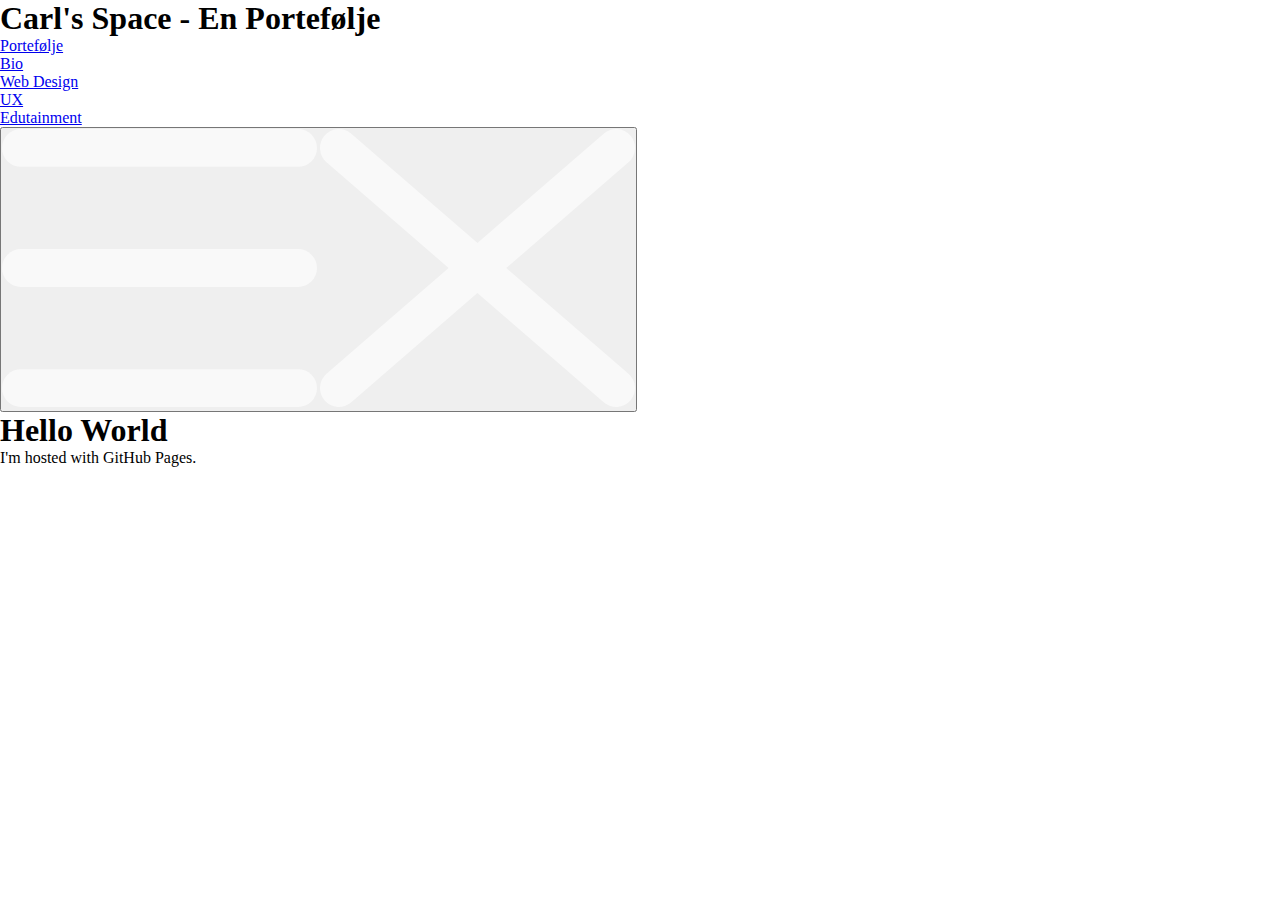
==== index.html @ aab31488 "ff" ====
<!DOCTYPE html>
<html lang='nb-NO'>
    <head>
        <meta charset='utf-8'>
        <meta name='viewport' content='width=device-width, initial-scale=1.0'>
        <meta name='description' content='En web ux game utdanningsteknologisk 
            design og developer portefølje av Carl Andreas Berge Bjørnseth.'>
        <meta name='robots' content='index, follow'>
        <title>
            Carl's Space - Portefølje av Carl Andreas Berge Bjørnseth UX web design edutainment
        </title>
        <!--CSS, Defaults-->
        <link rel="stylesheet" type="text/css" href="styles/defaults.css">
        <!--CSS, header-->
        <link rel="stylesheet" type="text/css" href="styles/header.css">
        <!--Favicon-->
        <link rel="icon" type="image/svg" href="img/favIcon.svg"/>
      
    </head>
    <body>
        <header>
            <h1>
                Carl's Space - En Portefølje
            </h1>
            <nav>
                <ul class='globalNav'>
                    <li><a class='menuItem' href='#' style='text-decoration: thick underline white; '>Portefølje</a></li>
                    <li><a class='menuItem' href='pages/bio.html'>Bio</a></li>
                    <li><a class='menuItem' href='pages/web.html'>Web Design</a></li>
                    <li><a class='menuItem' href='pages/ux.html'>UX</a></li>
                    <li><a class='menuItem' href='pages/edu.html'>Edutainment</a></li>
                </ul>
            <button class='hamburger'>
                <img src='img/hamburgerIcon.svg' alt='Tre hvite vertikale striper' 
                class='openOpt'>
                <img src='img/closeIcon.svg'alt='Et hvit kryss' 
                class='closeOpt'>
            </button>
            <script src="scripts/hamburger.js"></script>
            </nav>
        </header>
        <main>
            <h1>Hello World</h1>
            <p>I'm hosted with GitHub Pages.</p>
        </main>   
    </body>
</html>
---- styles/defaults.css ----
* {
    margin: 0;
    padding: 0;
}

html {
	overflow: hidden;
    font: 100%;
}
---- styles/header.css ----
@media only screen and (max-width: 1000px) {
  /* line 5, ../../Dokumenter/Github/Carlsvognen.github.io/compiler/header.sass */
  header {
    background: #021F06;
    color: #E6E6E6;
    grid-template-columns: 80vw 20vw;
    grid-template-rows: 10vh 20vh;
    grid-template-areas: "emptySpace1 hamburger" "Heading emptySpace2"; }
    /* line 25, ../../Dokumenter/Github/Carlsvognen.github.io/compiler/_base.sass */
    header .hamburger {
      background-color: #021F06; }
    /* line 27, ../../Dokumenter/Github/Carlsvognen.github.io/compiler/_base.sass */
    header .globalNav {
      background-color: #021F06; }
    /* line 14, ../../Dokumenter/Github/Carlsvognen.github.io/compiler/header.sass */
    header h1 {
      text-align: left;
      font: 2em "Century Gothic", serif;
      font-size: 2em;
      padding: 5vh 0 0 3vw; }
    /* line 21, ../../Dokumenter/Github/Carlsvognen.github.io/compiler/header.sass */
    header nav ul {
      margin: auto;
      list-style-type: none;
      padding-top: 10vh; }
      /* line 25, ../../Dokumenter/Github/Carlsvognen.github.io/compiler/header.sass */
      header nav ul li {
        margin: 1vh 0 1vh 0;
        font: 2em "Century Gothic", serif; }
      /* line 28, ../../Dokumenter/Github/Carlsvognen.github.io/compiler/header.sass */
      header nav ul a {
        text-decoration: none; }
      /* line 30, ../../Dokumenter/Github/Carlsvognen.github.io/compiler/header.sass */
      header nav ul a:link {
        color: #E6E6E6; }
      /* line 32, ../../Dokumenter/Github/Carlsvognen.github.io/compiler/header.sass */
      header nav ul a:visited {
        color: #E6E6E6; }
      /* line 34, ../../Dokumenter/Github/Carlsvognen.github.io/compiler/header.sass */
      header nav ul a:before {
        content: '';
        position: absolute;
        width: 100%;
        height: 4px;
        border-radius: 4px;
        background-color: #5E116B;
        bottom: 0;
        left: 0;
        transform-origin: right;
        transform: scaleX(0);
        transition: transform .1s ease-in-out; }
      /* line 46, ../../Dokumenter/Github/Carlsvognen.github.io/compiler/header.sass */
      header nav ul a:active::before {
        transform-origin: left;
        transform: scaleX(1); }
    /* line 50, ../../Dokumenter/Github/Carlsvognen.github.io/compiler/header.sass */
    header nav img {
      width: 7vw;
      height: 8vh;
      margin: auto; }
    /* line 54, ../../Dokumenter/Github/Carlsvognen.github.io/compiler/header.sass */
    header .menuItem {
      display: block;
      padding: 2vh 0 2vh 0; }
    /* line 57, ../../Dokumenter/Github/Carlsvognen.github.io/compiler/header.sass */
    header .hamburger {
      margin: auto;
      position: fixed;
      z-index: 5000;
      border: none;
      right: 0;
      cursor: pointer; }
    /* line 65, ../../Dokumenter/Github/Carlsvognen.github.io/compiler/header.sass */
    header .closeOpt {
      display: none; }
    /* line 67, ../../Dokumenter/Github/Carlsvognen.github.io/compiler/header.sass */
    header .globalNav {
      display: flex;
      flex-flow: column;
      align-items: center;
      position: fixed;
      transform: translateY(-100%);
      transition: transform 0.2s;
      top: 0;
      left: 0;
      rigth: 0;
      bottom: 0;
      width: 100vw;
      z-index: 4999; }
    /* line 82, ../../Dokumenter/Github/Carlsvognen.github.io/compiler/header.sass */
    header .menuVisability {
      transform: translateY(0); } }

/*Desctop */

/*# sourceMappingURL=header.css.map */
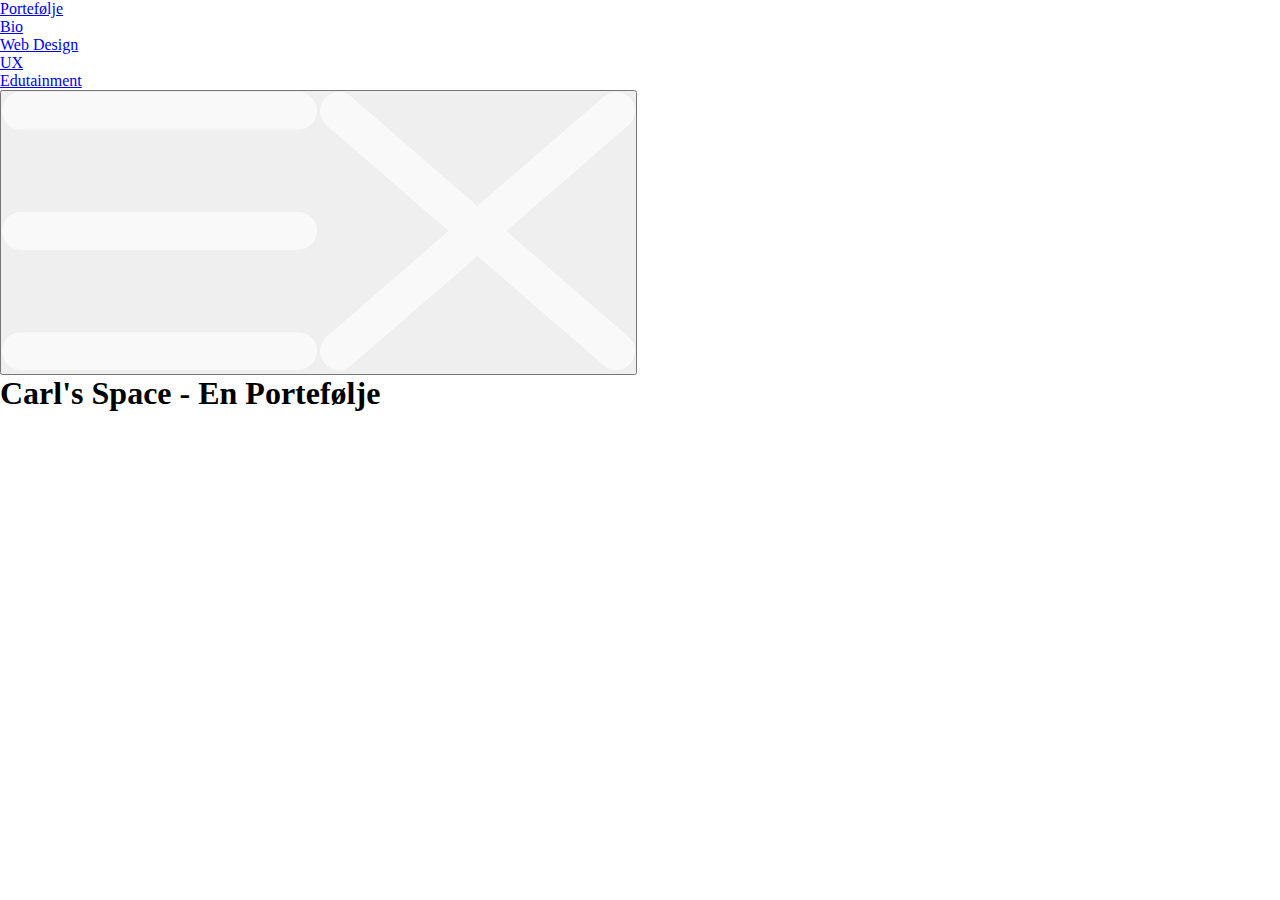
==== commit e1e7d180: "s" ====
--- a/index.html
+++ b/index.html
@@ -13,15 +13,14 @@
         <link rel="stylesheet" type="text/css" href="styles/defaults.css">
         <!--CSS, header-->
         <link rel="stylesheet" type="text/css" href="styles/header.css">
+        <!--CSS, main-->
+        <link rel='stylesheet' type='text/css' href='styles/index.css'>
         <!--Favicon-->
         <link rel="icon" type="image/svg" href="img/favIcon.svg"/>
       
     </head>
     <body>
         <header>
-            <h1>
-                Carl's Space - En Portefølje
-            </h1>
             <nav>
                 <ul class='globalNav'>
                     <li><a class='menuItem' href='#' style='text-decoration: thick underline white; '>Portefølje</a></li>
@@ -30,18 +29,24 @@
                     <li><a class='menuItem' href='pages/ux.html'>UX</a></li>
                     <li><a class='menuItem' href='pages/edu.html'>Edutainment</a></li>
                 </ul>
-            <button class='hamburger'>
-                <img src='img/hamburgerIcon.svg' alt='Tre hvite vertikale striper' 
-                class='openOpt'>
-                <img src='img/closeIcon.svg'alt='Et hvit kryss' 
-                class='closeOpt'>
-            </button>
+                <button class='hamburger'>
+                    <img src='img/hamburgerIcon.svg' alt='Tre hvite vertikale striper' 
+                    class='openOpt'>
+                    <img src='img/closeIcon.svg'alt='Et hvit kryss' 
+                    class='closeOpt'>
+                </button>
             <script src="scripts/hamburger.js"></script>
             </nav>
         </header>
         <main>
-            <h1>Hello World</h1>
-            <p>I'm hosted with GitHub Pages.</p>
+            <h1>
+                Carl's Space - En Portefølje
+            </h1>
+            <p id='firstP'></p>
+            <p id='secondP'></p>
+            <p id='thirdP'></p>
+            <p id='fourthP'></p>
+            <p id='fourthP'></p>
         </main>   
     </body>
 </html>
--- a/styles/header.css
+++ b/styles/header.css
@@ -3,9 +3,9 @@
   header {
     background: #021F06;
     color: #E6E6E6;
-    grid-template-columns: 80vw 20vw;
-    grid-template-rows: 10vh 20vh;
-    grid-template-areas: "emptySpace1 hamburger" "Heading emptySpace2"; }
+    display: flex;
+    flex-flow: columns;
+    padding: 2vh 3vw 2vh 3vw; }
     /* line 25, ../../Dokumenter/Github/Carlsvognen.github.io/compiler/_base.sass */
     header .hamburger {
       background-color: #021F06; }
@@ -16,27 +16,26 @@
     header h1 {
       text-align: left;
       font: 2em "Century Gothic", serif;
-      font-size: 2em;
-      padding: 5vh 0 0 3vw; }
-    /* line 21, ../../Dokumenter/Github/Carlsvognen.github.io/compiler/header.sass */
+      font-size: 2em; }
+    /* line 23, ../../Dokumenter/Github/Carlsvognen.github.io/compiler/header.sass */
     header nav ul {
       margin: auto;
       list-style-type: none;
       padding-top: 10vh; }
-      /* line 25, ../../Dokumenter/Github/Carlsvognen.github.io/compiler/header.sass */
+      /* line 27, ../../Dokumenter/Github/Carlsvognen.github.io/compiler/header.sass */
       header nav ul li {
         margin: 1vh 0 1vh 0;
         font: 2em "Century Gothic", serif; }
-      /* line 28, ../../Dokumenter/Github/Carlsvognen.github.io/compiler/header.sass */
+      /* line 30, ../../Dokumenter/Github/Carlsvognen.github.io/compiler/header.sass */
       header nav ul a {
         text-decoration: none; }
-      /* line 30, ../../Dokumenter/Github/Carlsvognen.github.io/compiler/header.sass */
+      /* line 32, ../../Dokumenter/Github/Carlsvognen.github.io/compiler/header.sass */
       header nav ul a:link {
         color: #E6E6E6; }
-      /* line 32, ../../Dokumenter/Github/Carlsvognen.github.io/compiler/header.sass */
+      /* line 34, ../../Dokumenter/Github/Carlsvognen.github.io/compiler/header.sass */
       header nav ul a:visited {
         color: #E6E6E6; }
-      /* line 34, ../../Dokumenter/Github/Carlsvognen.github.io/compiler/header.sass */
+      /* line 36, ../../Dokumenter/Github/Carlsvognen.github.io/compiler/header.sass */
       header nav ul a:before {
         content: '';
         position: absolute;
@@ -49,31 +48,31 @@
         transform-origin: right;
         transform: scaleX(0);
         transition: transform .1s ease-in-out; }
-      /* line 46, ../../Dokumenter/Github/Carlsvognen.github.io/compiler/header.sass */
+      /* line 48, ../../Dokumenter/Github/Carlsvognen.github.io/compiler/header.sass */
       header nav ul a:active::before {
         transform-origin: left;
         transform: scaleX(1); }
-    /* line 50, ../../Dokumenter/Github/Carlsvognen.github.io/compiler/header.sass */
+    /* line 52, ../../Dokumenter/Github/Carlsvognen.github.io/compiler/header.sass */
     header nav img {
       width: 7vw;
       height: 8vh;
       margin: auto; }
-    /* line 54, ../../Dokumenter/Github/Carlsvognen.github.io/compiler/header.sass */
+    /* line 56, ../../Dokumenter/Github/Carlsvognen.github.io/compiler/header.sass */
     header .menuItem {
       display: block;
       padding: 2vh 0 2vh 0; }
-    /* line 57, ../../Dokumenter/Github/Carlsvognen.github.io/compiler/header.sass */
+    /* line 59, ../../Dokumenter/Github/Carlsvognen.github.io/compiler/header.sass */
     header .hamburger {
-      margin: auto;
+      align-items: right;
       position: fixed;
       z-index: 5000;
       border: none;
       right: 0;
       cursor: pointer; }
-    /* line 65, ../../Dokumenter/Github/Carlsvognen.github.io/compiler/header.sass */
+    /* line 66, ../../Dokumenter/Github/Carlsvognen.github.io/compiler/header.sass */
     header .closeOpt {
       display: none; }
-    /* line 67, ../../Dokumenter/Github/Carlsvognen.github.io/compiler/header.sass */
+    /* line 68, ../../Dokumenter/Github/Carlsvognen.github.io/compiler/header.sass */
     header .globalNav {
       display: flex;
       flex-flow: column;
@@ -87,7 +86,7 @@
       bottom: 0;
       width: 100vw;
       z-index: 4999; }
-    /* line 82, ../../Dokumenter/Github/Carlsvognen.github.io/compiler/header.sass */
+    /* line 83, ../../Dokumenter/Github/Carlsvognen.github.io/compiler/header.sass */
     header .menuVisability {
       transform: translateY(0); } }
 
--- a/styles/index.css
+++ b/styles/index.css
@@ -0,0 +1,2 @@
+
+/*# sourceMappingURL=index.css.map */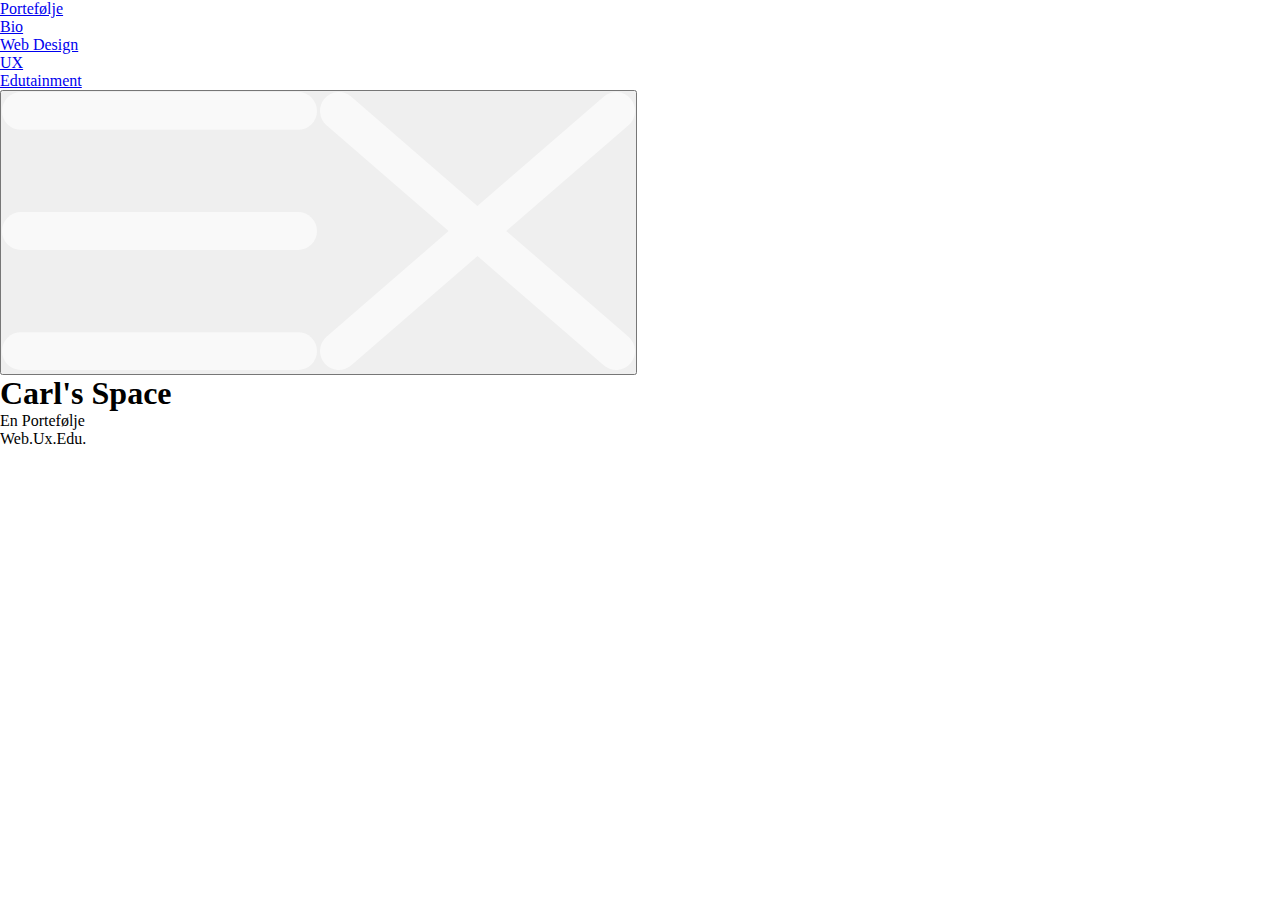
==== commit 58d015f6: "s" ====
--- a/index.html
+++ b/index.html
@@ -40,10 +40,10 @@
         </header>
         <main>
             <h1>
-                Carl's Space - En Portefølje
+                Carl's Space
             </h1>
-            <p id='firstP'></p>
-            <p id='secondP'></p>
+            <p id='firstP'>En Portefølje</p>
+            <p id='secondP'>Web.Ux.Edu.</p>
             <p id='thirdP'></p>
             <p id='fourthP'></p>
             <p id='fourthP'></p>
--- a/styles/header.css
+++ b/styles/header.css
@@ -1,3 +1,8 @@
+@font-face {
+  font-family: stacker;
+  src: url("stacker-font/Stacker-jE03l.ttf") format("truetype");
+  /*license: freeware*/ }
+
 @media only screen and (max-width: 1000px) {
   /* line 5, ../../Dokumenter/Github/Carlsvognen.github.io/compiler/header.sass */
   header {
@@ -6,16 +11,16 @@
     display: flex;
     flex-flow: columns;
     padding: 2vh 3vw 2vh 3vw; }
-    /* line 25, ../../Dokumenter/Github/Carlsvognen.github.io/compiler/_base.sass */
+    /* line 31, ../../Dokumenter/Github/Carlsvognen.github.io/compiler/_base.sass */
     header .hamburger {
       background-color: #021F06; }
-    /* line 27, ../../Dokumenter/Github/Carlsvognen.github.io/compiler/_base.sass */
+    /* line 33, ../../Dokumenter/Github/Carlsvognen.github.io/compiler/_base.sass */
     header .globalNav {
       background-color: #021F06; }
     /* line 14, ../../Dokumenter/Github/Carlsvognen.github.io/compiler/header.sass */
     header h1 {
       text-align: left;
-      font: 2em "Century Gothic", serif;
+      font: 2em "stacker", "Century Gothic", serif;
       font-size: 2em; }
     /* line 23, ../../Dokumenter/Github/Carlsvognen.github.io/compiler/header.sass */
     header nav ul {
@@ -25,7 +30,7 @@
       /* line 27, ../../Dokumenter/Github/Carlsvognen.github.io/compiler/header.sass */
       header nav ul li {
         margin: 1vh 0 1vh 0;
-        font: 2em "Century Gothic", serif; }
+        font: 2em "stacker", "Century Gothic", serif; }
       /* line 30, ../../Dokumenter/Github/Carlsvognen.github.io/compiler/header.sass */
       header nav ul a {
         text-decoration: none; }
--- a/styles/index.css
+++ b/styles/index.css
@@ -1,2 +1,8 @@
+/* line 1, ../../Dokumenter/Github/Carlsvognen.github.io/compiler/index.sass */
+main {
+  background-image: url("../img/half-moon.svg");
+  background-repeat: no-repeat;
+  background-position: center;
+  background-size: cover; }
 
 /*# sourceMappingURL=index.css.map */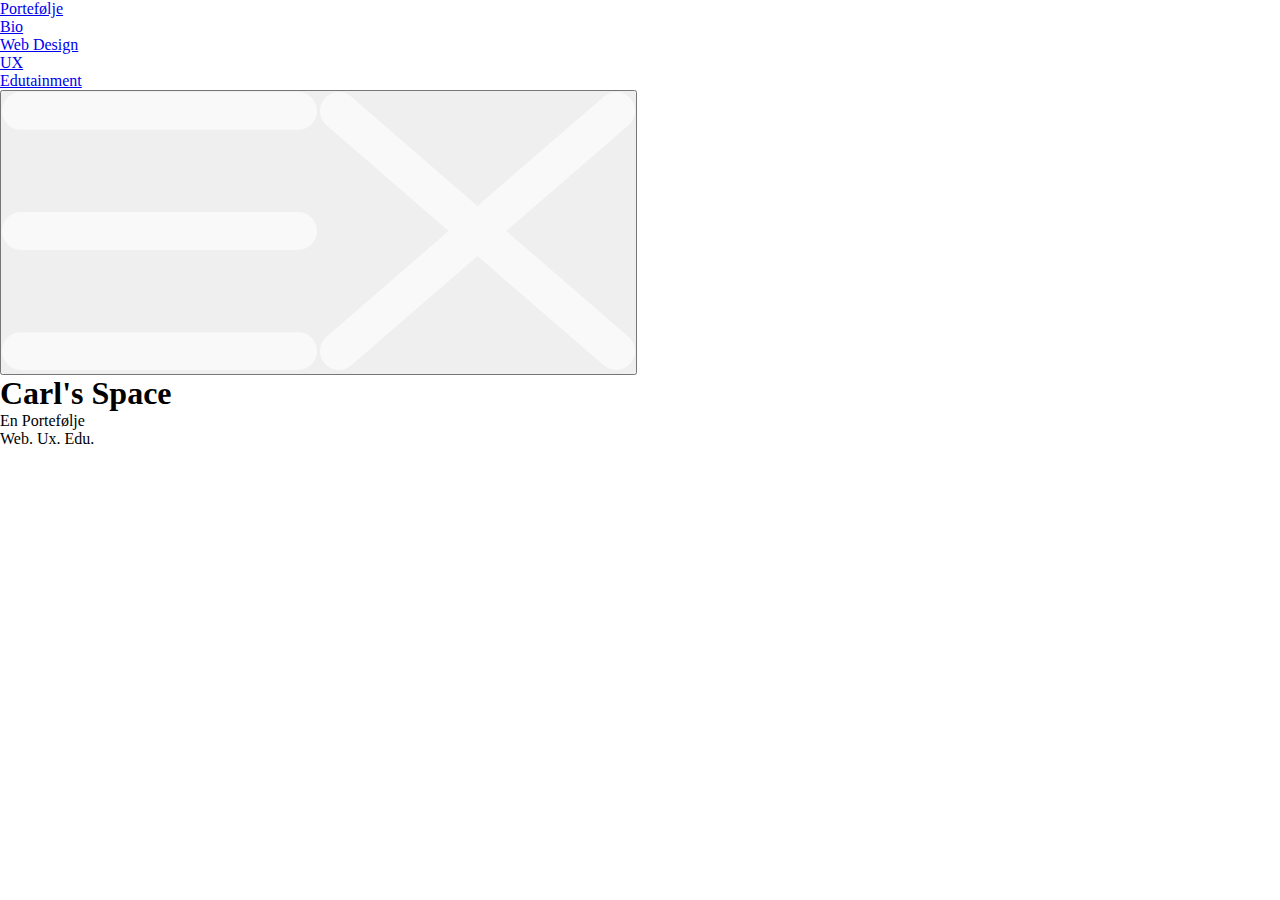
==== commit 6ba7856f: "d" ====
--- a/index.html
+++ b/index.html
@@ -43,10 +43,8 @@
                 Carl's Space
             </h1>
             <p id='firstP'>En Portefølje</p>
-            <p id='secondP'>Web.Ux.Edu.</p>
-            <p id='thirdP'></p>
-            <p id='fourthP'></p>
-            <p id='fourthP'></p>
+            <p id='secondP'>Web. Ux. Edu.</p>
+
         </main>   
     </body>
 </html>
--- a/styles/header.css
+++ b/styles/header.css
@@ -1,7 +1,16 @@
 @font-face {
   font-family: stacker;
-  src: url("stacker-font/Stacker-jE03l.ttf") format("truetype");
-  /*license: freeware*/ }
+  src: url("fonts/stacker-font/Stacker-jE03l.ttf") format("truetype");
+  /*By Almarkhatype, License: Freeware, Non-Commercial. */
+  /*As found on Fontspace, downloaded 12.12.2022 */
+  /*https://www.fontspace.com/stacker-font-f82510 */ }
+
+@font-face {
+  font-family: dymaxionScript;
+  src: url("fonts/DymaxionScript/DymaxionScript.ttf") format("truetype");
+  /*By Almarkhatype, Font License v1.00 */
+  /*As found on Fontsquirrel, downloaded 13.12.2022 */
+  /*https://www.fontsquirrel.com/fonts/DymaxionScript?q%5Bterm%5D=retro&q%5Bsearch_check%5D=Y */ }
 
 @media only screen and (max-width: 1000px) {
   /* line 5, ../../Dokumenter/Github/Carlsvognen.github.io/compiler/header.sass */
@@ -10,37 +19,33 @@
     color: #E6E6E6;
     display: flex;
     flex-flow: columns;
+    length: 20vh;
     padding: 2vh 3vw 2vh 3vw; }
-    /* line 31, ../../Dokumenter/Github/Carlsvognen.github.io/compiler/_base.sass */
+    /* line 39, ../../Dokumenter/Github/Carlsvognen.github.io/compiler/_base.sass */
     header .hamburger {
       background-color: #021F06; }
-    /* line 33, ../../Dokumenter/Github/Carlsvognen.github.io/compiler/_base.sass */
+    /* line 41, ../../Dokumenter/Github/Carlsvognen.github.io/compiler/_base.sass */
     header .globalNav {
       background-color: #021F06; }
-    /* line 14, ../../Dokumenter/Github/Carlsvognen.github.io/compiler/header.sass */
-    header h1 {
-      text-align: left;
-      font: 2em "stacker", "Century Gothic", serif;
-      font-size: 2em; }
-    /* line 23, ../../Dokumenter/Github/Carlsvognen.github.io/compiler/header.sass */
+    /* line 17, ../../Dokumenter/Github/Carlsvognen.github.io/compiler/header.sass */
     header nav ul {
       margin: auto;
       list-style-type: none;
       padding-top: 10vh; }
-      /* line 27, ../../Dokumenter/Github/Carlsvognen.github.io/compiler/header.sass */
+      /* line 21, ../../Dokumenter/Github/Carlsvognen.github.io/compiler/header.sass */
       header nav ul li {
         margin: 1vh 0 1vh 0;
-        font: 2em "stacker", "Century Gothic", serif; }
-      /* line 30, ../../Dokumenter/Github/Carlsvognen.github.io/compiler/header.sass */
+        font: 2em "stacker"; }
+      /* line 24, ../../Dokumenter/Github/Carlsvognen.github.io/compiler/header.sass */
       header nav ul a {
         text-decoration: none; }
-      /* line 32, ../../Dokumenter/Github/Carlsvognen.github.io/compiler/header.sass */
+      /* line 26, ../../Dokumenter/Github/Carlsvognen.github.io/compiler/header.sass */
       header nav ul a:link {
         color: #E6E6E6; }
-      /* line 34, ../../Dokumenter/Github/Carlsvognen.github.io/compiler/header.sass */
+      /* line 28, ../../Dokumenter/Github/Carlsvognen.github.io/compiler/header.sass */
       header nav ul a:visited {
         color: #E6E6E6; }
-      /* line 36, ../../Dokumenter/Github/Carlsvognen.github.io/compiler/header.sass */
+      /* line 30, ../../Dokumenter/Github/Carlsvognen.github.io/compiler/header.sass */
       header nav ul a:before {
         content: '';
         position: absolute;
@@ -53,20 +58,20 @@
         transform-origin: right;
         transform: scaleX(0);
         transition: transform .1s ease-in-out; }
-      /* line 48, ../../Dokumenter/Github/Carlsvognen.github.io/compiler/header.sass */
+      /* line 42, ../../Dokumenter/Github/Carlsvognen.github.io/compiler/header.sass */
       header nav ul a:active::before {
         transform-origin: left;
         transform: scaleX(1); }
-    /* line 52, ../../Dokumenter/Github/Carlsvognen.github.io/compiler/header.sass */
+    /* line 46, ../../Dokumenter/Github/Carlsvognen.github.io/compiler/header.sass */
     header nav img {
       width: 7vw;
       height: 8vh;
       margin: auto; }
-    /* line 56, ../../Dokumenter/Github/Carlsvognen.github.io/compiler/header.sass */
+    /* line 50, ../../Dokumenter/Github/Carlsvognen.github.io/compiler/header.sass */
     header .menuItem {
       display: block;
       padding: 2vh 0 2vh 0; }
-    /* line 59, ../../Dokumenter/Github/Carlsvognen.github.io/compiler/header.sass */
+    /* line 53, ../../Dokumenter/Github/Carlsvognen.github.io/compiler/header.sass */
     header .hamburger {
       align-items: right;
       position: fixed;
@@ -74,10 +79,10 @@
       border: none;
       right: 0;
       cursor: pointer; }
-    /* line 66, ../../Dokumenter/Github/Carlsvognen.github.io/compiler/header.sass */
+    /* line 60, ../../Dokumenter/Github/Carlsvognen.github.io/compiler/header.sass */
     header .closeOpt {
       display: none; }
-    /* line 68, ../../Dokumenter/Github/Carlsvognen.github.io/compiler/header.sass */
+    /* line 62, ../../Dokumenter/Github/Carlsvognen.github.io/compiler/header.sass */
     header .globalNav {
       display: flex;
       flex-flow: column;
@@ -91,7 +96,7 @@
       bottom: 0;
       width: 100vw;
       z-index: 4999; }
-    /* line 83, ../../Dokumenter/Github/Carlsvognen.github.io/compiler/header.sass */
+    /* line 76, ../../Dokumenter/Github/Carlsvognen.github.io/compiler/header.sass */
     header .menuVisability {
       transform: translateY(0); } }
 
--- a/styles/index.css
+++ b/styles/index.css
@@ -1,8 +1,54 @@
-/* line 1, ../../Dokumenter/Github/Carlsvognen.github.io/compiler/index.sass */
-main {
-  background-image: url("../img/half-moon.svg");
-  background-repeat: no-repeat;
-  background-position: center;
-  background-size: cover; }
+@font-face {
+  font-family: stacker;
+  src: url("fonts/stacker-font/Stacker-jE03l.ttf") format("truetype");
+  /*By Almarkhatype, License: Freeware, Non-Commercial. */
+  /*As found on Fontspace, downloaded 12.12.2022 */
+  /*https://www.fontspace.com/stacker-font-f82510 */ }
+
+@font-face {
+  font-family: dymaxionScript;
+  src: url("fonts/DymaxionScript/DymaxionScript.ttf") format("truetype");
+  /*By Almarkhatype, Font License v1.00 */
+  /*As found on Fontsquirrel, downloaded 13.12.2022 */
+  /*https://www.fontsquirrel.com/fonts/DymaxionScript?q%5Bterm%5D=retro&q%5Bsearch_check%5D=Y */ }
+
+@media only screen and (max-width: 1000px) {
+  background: #021F06;
+  color: #E6E6E6;
+  /* line 39, ../../Dokumenter/Github/Carlsvognen.github.io/compiler/_base.sass */
+  .hamburger {
+    background-color: #021F06; }
+  /* line 41, ../../Dokumenter/Github/Carlsvognen.github.io/compiler/_base.sass */
+  .globalNav {
+    background-color: #021F06; }
+  /* line 6, ../../Dokumenter/Github/Carlsvognen.github.io/compiler/index.sass */
+  main {
+    background-image: url("../img/Full_Moon_on_August_22,_2021_-_Flickr_-_gjdonatiello.jpg");
+    background-repeat: no-repeat;
+    background-position: center;
+    background-size: auto;
+    height: 80vh; }
+    /* line 12, ../../Dokumenter/Github/Carlsvognen.github.io/compiler/index.sass */
+    main h1 {
+      text-align: center;
+      font-family: "stacker", "Century Gothic", serif;
+      font-size: 3em;
+      color: #FF30F1;
+      text-shadow: 0px 2px 15px rgba(255, 103, 252, 0.5);
+      border: 3px dashed #8d1d85;
+      border-radius: 25% 10%;
+      width: 85%;
+      margin-top: 35vh; }
+    /* line 23, ../../Dokumenter/Github/Carlsvognen.github.io/compiler/index.sass */
+    main #firstP {
+      text-align: center;
+      font-family: "Century Gothic", serif;
+      color: #E6E6E6; }
+    /* line 27, ../../Dokumenter/Github/Carlsvognen.github.io/compiler/index.sass */
+    main #secondP {
+      text-align: center;
+      font-family: dymaxionScript, serif;
+      font-size: 1em;
+      color: #FF30F1; } }
 
 /*# sourceMappingURL=index.css.map */